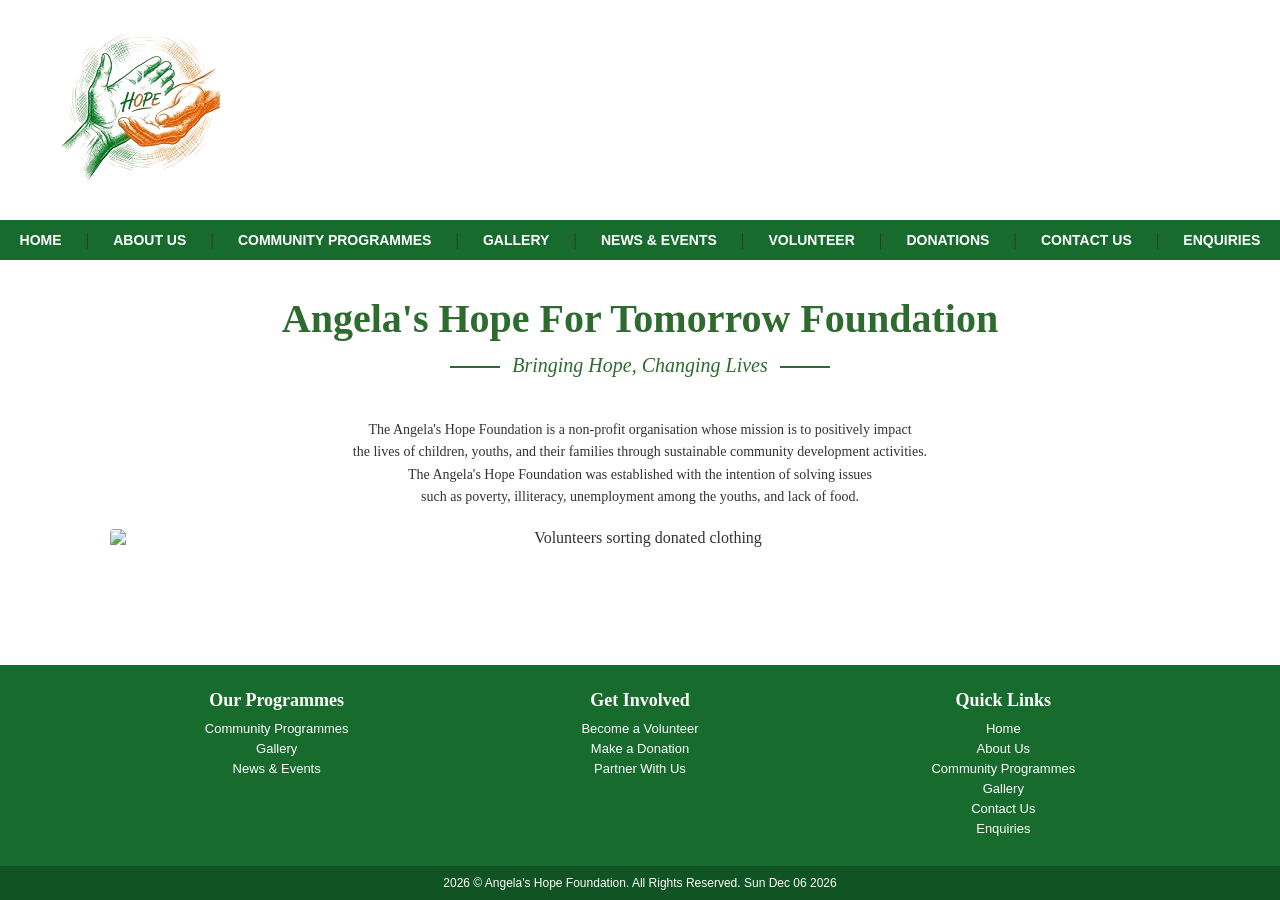
==== index.html @ de3baac7 "Add files via upload" ====
<!DOCTYPE html>
<html lang="en">
<head>
	<meta charset="UTF-8">
	<meta name="viewport" content="width=device-width, initial-scale=1.0">

    <meta name="description" content="Angela’s Hope for Tomorrow Foundation is a non-profit organisation dedicated to improving the quality of life of vulnerable children, young people, and families. The Foundation focuses on addressing challenges such as poverty, limited access to education, youth unemployment, and food insecurity through sustainable community development programmes.
    The organisation provides educational support, food assistance, youth mentorship, skills development, and community outreach initiatives. Through these programmes, the Foundation aims to provide individuals with the knowledge, resources, opportunities, and support needed to become more independent and build a better future.
    Angela’s Hope for Tomorrow Foundation works together with volunteers, donors, businesses, educational institutions, and community organisations to create meaningful and sustainable change within communities. Its mission is to empower vulnerable communities through education, support, and sustainable development, while its vision is to create communities where every individual has access to opportunities that inspire hope, dignity, and a better future.
    The Foundation also focuses on key areas such as education, skills development, youth empowerment, community health awareness, and poverty alleviation. Through these efforts, Angela’s Hope for Tomorrow Foundation seeks to create lasting social benefits and encourage stronger, more empowered communities.
    The Foundation’s website is intended to strengthen its online presence and make it easier for the public, volunteers, donors, sponsors, beneficiaries, and community partners to access information about its work. The website will also help promote programmes, encourage donations and sponsorships, support volunteer recruitment, and improve communication with stakeholders.">

    <meta name="keywords" content="Angela’s Hope for Tomorrow Foundation, Non-profit organisation, Community development, Vulnerable communities, Vulnerable children, Youth empowerment, Family support, Poverty alleviation, Education support, Skills development, Youth mentorship, Food assistance, Food security, Community outreach, Community support, Sustainable development, Community empowerment, Educational opportunities, Youth development, Community health awareness, Volunteer opportunities, Donations, Sponsorships, Fundraising, Social development, Self-reliance, Hope and dignity, Empowering communities, Better future, Sustainable community programmes.">
    
    <link rel="stylesheet" href="css_assets/style.css">
	<title> Angela's Hope For Tomorrow Foundation | Home </title>
</head>
<body>

    <!-- Foundation Logo -->
    <!--
        The <img> tag is used to show the foundation's logo.
        The class="logo" is used to style the logo with CSS.
        The src shows where the logo picture is stored.
        The alt gives a description of the logo if the picture
        cannot be displayed.
    -->

    <header> 
        <img  class="logo" src = "_images/logo/foundation_logo.png"
        alt="Angela's Hope Foundation Logo">
    </header>

    <!--
        Closes the <header> element and marks the end of
        the foundation logo section.
    -->

	<!-- Navigation Menu -->
    <!--
        Creates a menu toggle button. The button uses the
        "menu-toggle" class for CSS styling and calls the
        toggleMenu() JavaScript function when clicked.
    -->
    <button class="menu-toggle" onclick="toggleMenu()">
    &#9776;
    </button>
    <!--
        Closes the menu toggle button element.
    -->

<nav id="navbar">
    <!--
        Creates the main navigation area of the website.
        The navbar contains links to the different pages.
        The id allows CSS and JavaScript to identify and control
        the navigation menu.
    -->

    <ul>
        <li><a href="index.html">Home</a></li> |
        <li><a href="aboutus.html">About Us</a></li> |
        <li><a href="programmes.html">Community Programmes</a></li> |
        <li><a href="gallery.html">Gallery</a></li> |
        <li><a href="news.html">News & Events</a></li> |
        <li><a href="volunteer.html">Volunteer</a></li> |
        <li><a href="donations.html">Donations</a></li> |       
        <li><a href="contactus.html">Contact Us</a></li>|
        <li><a href="enquiries.html">Enquiries</a></li>    
    </ul>
</nav>

    <!--
        Closes the navigation section and marks the end of
        the website's main navigation menu.
    -->
 
    <!--
    Reference:
    Bro Code (2023) 'How to create a CSS navigation bar in 6 minutes!'.
    YouTube. Available at:
    https://youtu.be/f3uCSh6LIY0?si=nhJIZSOkBrt2BLhl
    (Accessed: 14 September 2026).
     -->

 
    <!-- Website title and slogan -->
	<!--
    The hero-heading section contains the main introductory
    information displayed at the top of the webpage.
    It groups the foundation's title and slogan together
    so that they can be styled and positioned as one section.
    The class="slogan" allows CSS to apply specific styling
    to the slogan, such as its font, size, spacing, and alignment.
    -->

    <section class="hero-heading">
        <h1>Angela's Hope For Tomorrow Foundation</h1>
        <p class="slogan">Bringing Hope, Changing Lives</p>
    </section>
    
    <!--
    This closing section tag marks the end of the hero-heading
    section and ensures that the heading and slogan remain
    grouped within the same section.
    -->

<!----Main page content--->
<main>
    
    <!-- Creates a container for the foundation's introductory information -->
    <div class="intro"> 

	<p>
        The Angela's Hope Foundation is a non-profit organisation whose mission is to positively impact 
        <span> the lives of children, youths, and their families through sustainable community development activities.</span>
        <span>The Angela's Hope Foundation was established with the intention of solving issues</span>
        <span>such as poverty, illiteracy, unemployment among the youths, and lack of food.</span>
    </p>

    </div>
    <!-- Closes the introduction container -->

    <!-- The main-img class is used to style the main image on the webpage, including its size, alignment, spacing, and overall appearance. -->
	<img  class="main-img" src="_images/volunteers/sorting_Donations.jpeg"
     alt="Volunteers sorting donated clothing">

</main>

<footer>

    <!-- The footer-content class groups the footer information and allows CSS to control its layout, spacing, and appearance. -->
    <div class="footer-content">

        <!-- Our Programmes -->
        <div class="footer-section">
            <h3>Our Programmes</h3>

            <a href="programmes.html">Community Programmes</a>
            <a href="gallery.html">Gallery</a>
            <a href="news.html">News &amp; Events</a>

        </div>

        <!-- Get Involved -->
    <div class="footer-section">
        <h3>Get Involved</h3>

        <a href="volunteer.html">Become a Volunteer</a>
        <a href="donations.html">Make a Donation</a>
        <a href="#">Partner With Us</a>

    </div>

    <!-- Quick Links -->
    <div class="footer-section">
        <h3>Quick Links</h3>

        <a href="index.html">Home</a>
        <a href="aboutus.html">About Us</a>
        <a href="programmes.html">Community Programmes</a>
        <a href="gallery.html">Gallery</a>
        <a href="contactus.html">Contact Us</a>
        <a href="enquiries.html">Enquiries</a>
        
    </div>
    <!--
    Reference:
    Mr Long Education - IT & CAT (2021) 'HTML Webpage Design Part 9:
    Hyperlinks'. YouTube. Available at:
    https://youtu.be/gbysvuaFda0
    (Accessed: 14 September 2026).
    -->

    </div>

    <!-- Copyright -->

    <!--
        The "copyright" class is used to identify the copyright section
        in the footer. It allows CSS to style and position the copyright
        notice separately from the other footer content.
    -->

    <div class="copyright">
       <script>
			var newDate = new Date();
			document.write(newDate.getFullYear());
			document.write(" &copy; Angela's Hope Foundation. All Rights Reserved. ");
            document.write( newDate.toDateString());
		</script>
    </div>

</footer>
<script src="js_assets/script.js"></script>
</body>
</html>
---- css_assets/style.css ----
/* ======================================================
    CSS RESET 
========================================================= */

* {
    margin: 0;
    padding: 0;
    box-sizing: border-box;
}

html,
body {
    width: 100%;
    min-height: 100%;
    overflow-x: hidden;
}

body {
    font-family: Georgia, "Times New Roman", serif;
    color: #333;
    background-color: #ffffff;
    min-height: 100vh;
    display: flex;
    flex-direction: column;
}


/* =======================================================
    HEADER
========================================================== */

header {
    width: 100%;
    height: 220px;
    background-color: white;

    display: flex;
    align-items: flex-start;

    padding: 10px 40px;
}

header img {
    width: 200px;
    height: 200px;
    object-fit: contain;
}


/* =========================================================
   NAVIGATION
   ========================================================= */

nav {
    width: 100%;
    background-color: #176b2c;

    margin: 0;
    padding: 0;

    display: flex;
    justify-content: center;
    align-items: center;
}

nav ul {
    width: 100%;

    list-style: none;

    margin: 0;
    padding: 0;

    display: flex;
    justify-content: space-around;
    align-items: center;
}

nav ul li {
    text-align: center;
}

nav ul li a {
    display: block;

    padding: 12px 15px;

    color: white;
    text-decoration: none;

    font-family: Arial, sans-serif;
    font-size: 14px;
    font-weight: bold;

    text-transform: uppercase;

    white-space: nowrap;
}

nav ul li a:hover {
    background-color: #e87520;
    color: white;
    border-radius: 15px;
}

nav .active {
    background-color: #e87520;
}

/* =========================================================
   HAMBURGER MENU
   ========================================================= */

.menu-toggle {
    display: none;

    width: 100%;

    background-color: #176b2c;
    color: white;

    border: none;

    font-size: 30px;

    padding: 10px 20px;

    cursor: pointer;

    text-align: left;
}


/* =========================================================
   HERO / HOME PAGE TITLE
   ========================================================= */

.hero-heading {
    width: 100%;

    text-align: center;

    margin: 0;

    padding: 35px 15px 10px;
}

.hero-heading h1 {
    font-family: Georgia, "Times New Roman", serif;

    font-weight: bold;

    font-size: 40px;

    line-height: 1.2;

    color: #2e6b2e;

    margin: 0 0 8px;

    white-space: nowrap;
}

/* =========================================================
   SLOGAN
   ========================================================= */

.hero-heading .slogan {
    font-family: Georgia, "Times New Roman", serif;

    font-style: italic;

    font-size: 20px;

    line-height: 1.4;

    color: #2e6b2e;

    text-align: center;

    margin: 0;

    white-space: nowrap;
}


/* =================================================
LINES BEFORE SLOGAN
================================================== */

.hero-heading .slogan::before,
.hero-heading .slogan::after {
    content: "";

    display: inline-block;

    width: 50px;
    height: 2px;

    background-color: #2e6b2e;

    vertical-align: middle;

    margin: 0 12px;
}


/* =========================================================
   MAIN CONTENT
   ========================================================= */

main {
    width: 100%;
    max-width: 1100px;

    margin: 0 auto;

    padding: 25px 20px;

    text-align: center;

    flex: 1;
}

/* =========================================================
   INTRODUCTION
   ========================================================= */

.intro {
    width: 100%;
    max-width: 720px;

    margin: 5px auto 15px;

    padding: 0;
}

main .intro {
    font-size: 14px;

    line-height: 1.6;

    text-align: center;
}

main p {
    width: 100%;
    max-width: 720px;

    margin: 0 auto 15px;

    font-size: 14px;

    line-height: 1.6;

    text-align: center;

    overflow-wrap: break-word;
}

/* ==============================================
Makes selected spans appear on separate lines 
================================================= */

p span {
    display: block;
}

h2 span {
    display: block;
}


/* =========================================================
   GENERAL HEADINGS
   ========================================================= */

main h1,
main h2,
main h3,
main h4 {
    font-family: "Cormorant Garamond",
        Georgia,
        "Times New Roman",
        serif;

    color: #176b2c;

    text-align: center;

    margin-bottom: 15px;
}


/* =========================================================
   TAGLINE
   ========================================================= */

main .tagline {
    display: block;

    color: #0f5422;

    font-size: 14px;

    font-weight: bold;

    margin: 5px 0 20px;

    text-align: center;
}


/* =========================================================
   MAIN IMAGES
   ========================================================= */

main img {
    display: block;

    width: 100%;
    max-width: 1366px;

    height: auto;

    max-height: 450px;

    object-fit: cover;

    object-position: center;

    margin: 20px auto 0;

    border-radius: 4px;
}


/* =========================================================
   RESPONSIVE IMAGE
   ========================================================= */

.responsive-image {
    display: block;

    width: 100%;
    max-width: 100%;

    height: auto;
}

/* =========================================================
   GALLERY
   ========================================================= */

.gallery img {
    display: block;

    width: 100%;
    max-width: 650px;

    height: auto;
    max-height: 400px;

    object-fit: cover;

    margin: 15px auto;

    border-radius: 5px;
}

/* =========================================================
   ABOUT US
   ========================================================= */

.about {
    width: 100%;

    text-align: center;

    padding: 30px 20px;
}

.about h1 {
    font-family: Georgia, "Times New Roman", serif;

    font-size: 50px;

    color: #2e6b2e;

    margin-bottom: 30px;
}

.about-card {
    width: 80%;
    max-width: 800px;

    margin: 0 auto 15px;

    padding: 20px 25px;

    background-color: #2e6b2e;

    color: white;

    text-align: center;

    border-radius: 10px;
}

.about-card h2 {
    color: white;

    margin: 0 0 8px;
}

.about-card p {
    color: white;

    margin: 0;

    line-height: 1.5;
}

/* =========================================================
   COMMUNITY PROGRAMMES
   ========================================================= */

.programmes {
    width: 100%;

    text-align: center;

    padding: 30px 20px;
}

.programmes h1 {
    font-family: Georgia, "Times New Roman", serif;

    font-size: 50px;

    color: #2e6b2e;

    margin-bottom: 25px;
}

.programme-card {
    width: 80%;
    max-width: 800px;

    margin: 0 auto 15px;

    padding: 20px 25px;

    background-color: #2e6b2e;

    color: white;

    text-align: center;

    border-radius: 10px;
}

.programme-card h2 {
    color: white;

    margin: 0 0 8px;
}

.programme-card p {
    color: white;

    margin: 0;

    line-height: 1.5;
}

/* =========================================================
   DONATION PAGE HEADINGS
   ========================================================= */

.donation-heading,
.contact-heading,
.enquiry-heading,
.volunteer-heading,
.gallery-heading {
    width: 100%;

    text-align: center;

    padding: 10px 20px 0;

    margin: 0 auto;
}

.donation-heading h1,
.contact-heading h1,
.enquiry-heading h1,
.volunteer-heading h1,
.gallery-heading h1 {
    font-family: Georgia, "Times New Roman", serif;

    font-weight: bold;

    font-size: 50px;

    color: #2e6b2e;

    margin: 0 0 15px;
}

/* =========================================================
   PAYMENT METHODS
   ========================================================= */

.payment-methods {
    width: 100%;
    max-width: 900px;

    background-color: #E8F5E9;

    padding: 25px;

    margin: 25px auto;

    border-radius: 15px;

    text-align: center;
}

.payment-methods h2 {
    margin-top: 0;
}


/* =========================================================
Payment logos 
============================================================ */

.payment-logos {
    width: 100%;
    max-width: 800px;

    margin: 20px auto;

    display: grid;

    grid-template-columns: repeat(6, minmax(0, 1fr));

    gap: 12px;

    align-items: center;
}

.payment-method {
    width: 100%;

    height: 80px;

    object-fit: contain;

    background-color: white;

    padding: 10px;

    border: 2px solid transparent;

    border-radius: 10px;

    cursor: pointer;

    transition: 0.2s;
}

.payment-method:hover {
    transform: translateY(-3px);

    border-color: #176b2c;
}

.payment-method.selected-payment {
    border: 2px solid #176b2c;

    transform: scale(1.03);
}

/* =========================================================
   PAYMENT LIST
   ========================================================= */

.payment-methods ul {
    list-style-type: none;

    padding: 0;
}

.payment-methods li {
    list-style-type: none;

    margin: 3px;
}

/* =========================================================
   REGULAR DONATION
   ========================================================= */

.regular-donation {
    width: 100%;
    max-width: 1000px;

    margin: 0 auto;

    text-align: center;
}

.regular-donation h2 {
    color: #17351f;

    margin-bottom: 12px;
}

/* =========================================================
   INTERVAL OPTIONS
   ========================================================= */

.interval-options {
    width: 100%;

    display: flex;

    justify-content: center;

    align-items: center;

    flex-wrap: wrap;

    gap: 12px;

    margin-bottom: 10px;
}

.interval-options button {
    min-width: 100px;

    padding: 10px 25px;

    background-color: white;

    border: 2px solid #E8F5E9;

    border-radius: 8px;

    font-weight: bold;

    cursor: pointer;
}

.interval-options button:hover {
    background-color: #E8F5E9;
}

.interval-options button.selected-option {
    background-color: #176b2c;

    color: white;

    border-color: #176b2c;
}

/* =========================================================
   AMOUNT SECTION
   ========================================================= */

.amount-section {
    text-align: center;

    margin: 25px auto;
}

.amount-section h2 {
    margin-bottom: 10px;
}

.amount-options {
    width: 100%;

    display: flex;

    justify-content: center;

    align-items: center;

    flex-wrap: wrap;

    gap: 12px;

    margin-bottom: 15px;
}

.amount-options button {
    width: 100px;

    padding: 10px;

    background-color: #E8F5E9;

    border: none;

    border-radius: 8px;

    font-weight: bold;

    cursor: pointer;
}

.amount-options button:hover {
    background-color: #d5ecd8;
}

/* =========================================================
   CUSTOM AMOUNT
   ========================================================= */

.amount-input,
.custom-amount {
    width: 100%;

    display: flex;

    justify-content: center;

    align-items: center;

    flex-wrap: wrap;

    gap: 8px;

    margin-bottom: 15px;
}

.amount-input input,
.custom-amount input {
    width: 100%;

    max-width: 260px;

    padding: 10px;

    font-size: 16px;

    border: 1px solid #bbb;

    border-radius: 6px;
}

.custom-amount label {
    font-size: 18px;
}

/* =========================================================
   DONATION MESSAGE
   ========================================================= */

#donationMessage {
    text-align: center;

    margin: 15px auto;

    font-size: 16px;

    font-weight: bold;
}

.donation-message p {
    margin-bottom: 25px;
}

/* =========================================================
   BANK DETAILS FORM
   ========================================================= */

.bank-details-form {
    width: 100%;
    max-width: 850px;

    margin: 25px auto;

    padding: 25px;

    background-color: #f3faef;

    border: 2px solid #b7d9b9;

    border-radius: 12px;

    display: none;

    grid-template-columns: repeat(2, minmax(0, 1fr));

    gap: 20px;
}

.bank-details-form.show-details {
    display: grid;
}

.bank-details-form h3 {
    grid-column: 1 / -1;

    color: #176b2c;

    font-size: 24px;

    margin: 0 0 10px;
}

.bank-field {
    width: 100%;

    text-align: left;
}

.bank-field label {
    display: block;

    margin-bottom: 7px;

    font-weight: bold;
}

.bank-field input {
    width: 100%;

    padding: 11px;

    border: 1px solid #aaa;

    border-radius: 6px;

    background-color: white;
}

.bank-field input:focus {
    outline: none;

    border: 2px solid #176b2c;
}

/* =========================================================
   EFT DONATION
   ========================================================= */

.eft-donation {
    width: 100%;
    max-width: 900px;

    margin: 35px auto;

    padding: 25px;

    background-color: #E8F5E9;

    border-radius: 15px;

    text-align: center;
}

.eft-donation h2 {
    color: #17351f;
}

.bank-details {
    width: 100%;
    max-width: 600px;

    margin: 20px auto;

    padding: 20px;

    background-color: white;

    border-radius: 10px;

    box-shadow: 0 2px 8px rgba(0, 0, 0, 0.08);
}


/* =========================================================
   DONATE BUTTON
   ========================================================= */

.donate-button,
#submitVolunteer {
    display: block;

    max-width: 100%;

    margin: 25px auto;

    padding: 12px 35px;

    background-color: #176b2c;

    color: white;

    border: none;

    border-radius: 6px;

    font-size: 16px;

    font-weight: bold;

    cursor: pointer;

    transition: 0.3s;
}

.donate-button:hover,
#submitVolunteer:hover {
    background-color: #0f4d20;

    transform: translateY(-2px);
}


/* =========================================================
   VOLUNTEER SECTION
   ========================================================= */

.volunteer-section {
    width: 100%;
    max-width: 900px;

    margin: 20px auto;

    padding: 0 15px;

    text-align: center;
}

.volunteer-section h2 {
    text-align: center;

    margin: 10px auto 15px;
}

.volunteer-section form {
    width: 100%;
    max-width: 600px;

    margin: 0 auto;
}

.volunteer-section input,
.volunteer-section select {
    display: block;

    width: 100%;

    margin: 15px auto;

    padding: 12px;
}

#volunteerMessage {
    text-align: center;

    margin-top: 20px;

    font-size: 17px;

    font-weight: bold;
}


/* =========================================================
   FORMS
   ========================================================= */

form {
    width: 100%;
    max-width: 500px;

    margin: 0 auto;
}

.form-group {
    width: 100%;

    display: flex;

    flex-direction: column;

    margin-bottom: 20px;
}

.form-group label {
    font-size: 18px;

    margin-bottom: 8px;

    text-align: left;
}

.form-group input,
.form-group textarea,
.form-group select {
    width: 100%;
    max-width: 100%;

    padding: 12px;

    font-size: 16px;

    box-sizing: border-box;
}

.form-group textarea {
    min-height: 120px;

    resize: vertical;
}


/* =========================================================
   FAQ
   ========================================================= */

.faq {
    width: 100%;
    max-width: 600px;

    margin: 30px auto 60px;

    text-align: left;
}

.faq h2 {
    font-size: 30px;

    text-align: center;

    margin-bottom: 15px;
}

.faq summary {
    font-size: 18px;

    cursor: pointer;
}


/* =========================================================
   NEWS & EVENTS
   ========================================================= */

.news-section {
    width: 100%;

    padding: 30px 5% 60px;

    text-align: center;
}

.section-title {
    font-family: Georgia, "Times New Roman", serif;

    font-size: 40px;

    color: #2e6b2e;

    margin: 20px 0 25px;

    text-align: center;
}

.news .section-title {
    font-family: Georgia, "Times New Roman", serif;

    font-size: 50px;

    font-weight: bold;

    color: #2e6b2e;

    margin: 0 0 30px;

    text-align: center;
}

.upcoming-title {
    margin-top: 60px;
}


/* =========================================
    News cards
=========================================== */

.news-container {
    width: 100%;
    max-width: 1100px;

    margin: 0 auto;

    display: grid;

    grid-template-columns: repeat(2, minmax(0, 1fr));

    gap: 20px;
}

.news-card {
    width: 100%;

    min-height: 250px;

    padding: 25px;

    background-color: #2e6b2e;

    color: white;

    border-radius: 10px;

    display: flex;

    flex-direction: column;

    justify-content: center;

    overflow-wrap: break-word;
}

.news-card h2 {
    color: white;

    font-family: Georgia, "Times New Roman", serif;

    font-size: 27px;

    margin: 0 0 8px;
}

.news-card h3 {
    color: white;

    font-size: 20px;

    margin: 0 0 15px;
}

.news-card p {
    width: 100%;

    color: white;

    font-size: 17px;

    line-height: 1.5;

    margin: 0;
}

.news-card.selected {
    transform: scale(1.03);

    transition: 0.3s;
}


/* =========================================================
   CONTACT PAGE
   ========================================================= */

.address,
.contact-info,
.email,
.office-hours {
    width: 100%;
    max-width: 700px;

    background-color: #E8F5E9;

    border: 2px solid #E8F5E9;

    border-radius: 15px;

    padding: 25px;

    margin: 20px auto;

    box-sizing: border-box;

    font-size: 16px;
    line-height: 1.6;
}

.address strong,
.contact-info strong,
.email strong,
.office-hours strong {
    color: #176b2c;

    font-size: 16px;
}

.address span,
.contact-info span,
.email span,
.office-hours span {
    display: block;

    margin-top: 7px;

    font-size: 16px;

    line-height: 1.5;

    overflow-wrap: break-word;
}

.contact-info,
.email,
.office-hours {
    border-left: 6px solid #E8F5E9;
}


/* Community centre */

.address:last-of-type {
    background-color: #E8F5E9;

    border: 2px solid #E8F5E9;

    max-width: 600px;

    margin-top: 30px;

    font-size: 16px;
}

.address:last-of-type strong {
    color: #176b2c;

    font-size: 16px;
}

.address:last-of-type span {
    font-size: 16px;
}

/* =========================================================
   GOOGLE MAP
   ========================================================= */

main iframe {
    display: block;

    width: 100%;
    max-width: 850px;

    height: 450px;

    margin: 25px auto;

    border: 4px solid #E8F5E9 !important;

    border-radius: 15px;

    box-shadow: 0 4px 12px rgba(0, 0, 0, 0.15);
}

/* =========================================================
   FOOTER
   ========================================================= */

footer {
    width: 100%;

    background-color: #176b2c;

    color: white;

    margin-top: 40px;

    padding: 0;

    font-family: Arial, sans-serif;
}

.footer-content {
    width: 100%;
    max-width: 1100px;

    margin: 0 auto;

    padding: 25px 20px;

    display: flex;

    justify-content: space-around;

    align-items: flex-start;

    gap: 30px;

    flex-wrap: wrap;
}

.footer-section {
    flex: 1 1 180px;

    min-width: 150px;

    text-align: center;
}

.footer-section h3 {
    color: white;

    font-family: Georgia, "Times New Roman", serif;

    font-size: 18px;

    margin: 0 0 10px;
}

.footer-section a {
    display: block;

    color: white;

    text-decoration: none;

    font-size: 13px;

    margin: 5px 0;
}

.footer-section a:hover {
    color: #e87520;
}


/* Copyright */

.copyright {
    width: 100%;

    background-color: #0f5422;

    text-align: center;

    padding: 10px;

    font-size: 12px;
}

.copyright p {
    margin: 0;
}
.gallery-container {
    display: grid;
    grid-template-columns: repeat(4, 1fr);
    gap: 20px;
    margin: 30px auto;
    max-width: 1200px;
}

.gallery-image {
    width: 100%;
    height: 230px;
    object-fit: cover;
    border-radius: 10px;
    cursor: pointer;
    transition: transform 0.3s ease, opacity 0.3s ease;
}

/* ========================================
IMAGE HOVER EFFECT
========================================== */

.gallery-image:hover {
    transform: scale(1.03);
    opacity: 0.85;
}

.gallery-image{
    width: 200px;
    height: 150px;
    object-fit: cover;
    margin: 10px;
    border-radius: 5px;
}
/* =========================================================
   TABLET
   769px - 1024px
   ========================================================= */
@media screen and (max-width: 1024px) {
    header {
        height: 160px;
        padding: 10px 20px;
    }
    header img {
        width: 150px;
        height: 150px;
    }
    nav ul {
        flex-wrap: wrap;
    }
    nav ul li a {
        font-size: 13px;
        padding: 12px 14px;
    }
    main {
        max-width: 95%;
        padding: 25px 20px;
    }
    .payment-logos {
        grid-template-columns: repeat(3, minmax(0, 1fr));
    }
    .news-container {
        grid-template-columns: repeat(2, minmax(0, 1fr));
    }
    main iframe {
        height: 400px;
    }
    .hero-heading h1 {
        font-size: 35px;
    }
    .hero-heading .slogan {
        font-size: 18px;
    }
}
/* =========================================================
   TABLET / MOBILE
   768px AND BELOW
   ========================================================= */
@media screen and (max-width: 768px) {
    /* =====================================================
       HEADER
       ===================================================== */
    header {
        height: 140px;
        padding: 10px 15px;
        justify-content: center;
        align-items: center;
    }
    header img {
        width: 130px;
        height: 130px;
    }
    /* =====================================================
       NAVIGATION
       ===================================================== */
    .menu-toggle {
        display: block;
    }
    nav {
        display: none;
    }
    nav.active {
        display: block;
    }
    nav ul {
        width: 100%;
        display: flex;
        flex-direction: column;
    }
    nav ul li {
        width: 100%;
        text-align: center;
        border-bottom: 1px solid rgba(255, 255, 255, 0.2);
    }
    nav ul li a {
        width: 100%;
        padding: 10px;
        font-size: 12px;
        white-space: normal;
        text-align: center;
    }
    /* =====================================================
       MAIN
       ===================================================== */
    main {
        width: 100%;
        max-width: 100%;
        margin: 0;
        padding: 25px 15px;
        border-radius: 0;
    }
    /* =====================================================
       HERO
       ===================================================== */
    .hero-heading {
        padding: 25px 5px 10px;
    }
    .hero-heading h1 {
        font-size: 25px;
        line-height: 1.2;
        white-space: nowrap;
    }
    .hero-heading .slogan {
        font-size: 16px;
        line-height: 1.3;
        white-space: nowrap;
    }
    .hero-heading .slogan::before,
    .hero-heading .slogan::after {
        width: 30px;
        margin: 0 8px;
    }
    /* =====================================================
       GENERAL PAGE HEADINGS
       ===================================================== */
    .donation-heading h1,
    .contact-heading h1,
    .enquiry-heading h1,
    .volunteer-heading h1,
    .gallery-heading h1,
    .about h1,
    .programmes h1,
    .news-section > h1 {
        font-size: 28px !important;
        line-height: 1.2;
        overflow-wrap: break-word;
    }
    /* =====================================================
       CONTACT PAGE HEADINGS
       ===================================================== */
    main h2.contact-heading,
    main h3.visit-info,
    main h2.address,
    .contact-section-title {
        font-size: 28px !important;
        font-family: Georgia, "Times New Roman", serif !important;
        font-weight: bold !important;
        color: #2e6b2e !important;
        text-align: center !important;
        line-height: 1.2 !important;
    }
    main h2.address {
        background-color: transparent !important;
        border: none !important;
    }
    /* =====================================================
       CONTACT INFORMATION
       ===================================================== */
    main p.address,
    main p.contact-info,
    main p.email,
    main p.office-hours,
    main p.visit-info,
    main p.address strong,
    main p.contact-info strong,
    main p.email strong,
    main p.office-hours strong,
    main p.address span,
    main p.contact-info span,
    main p.email span,
    main p.office-hours span,
    main p.visit-info span {
        font-size: 16px !important;
        line-height: 1.6;
    }
    /* =====================================================
       PARAGRAPHS
       ===================================================== */
    main p,
    main .intro {
        width: 100%;
        max-width: 100%;
        font-size: 14px;
        line-height: 1.6;
        text-align: center;
    }
    /* =====================================================
       IMAGES
       ===================================================== */
    main img {
        width: 100%;
        max-width: 650px;
        height: auto;
        max-height: 300px;
    }
    .gallery img {
        width: 100%;
        height: auto;
        max-height: 300px;
    }
    /* =====================================================
       GALLERY
       ===================================================== */
    .gallery-container {
        grid-template-columns: repeat(2, minmax(0, 1fr));
        gap: 15px;
    }
    .gallery-image {
        width: 100%;
        height: 180px;
        margin: 0;
    }
    /* =====================================================
       ABOUT / PROGRAMMES
       ===================================================== */
    .about,
    .programmes {
        padding: 20px 10px;
    }
    .about-card,
    .programme-card {
        width: 100%;
        padding: 20px;
    }
    .about-card h2,
    .programme-card h2 {
        font-size: 21px;
    }
    .about-card p,
    .programme-card p {
        font-size: 14px;
    }
    /* =====================================================
       NEWS
       ===================================================== */
    .news-container {
        grid-template-columns: 1fr;
    }
    .news-card {
        min-height: auto;
        padding: 25px 20px;
    }
    /* =====================================================
       PAYMENT
       ===================================================== */
    .payment-methods,
    .regular-donation,
    .amount-section {
        font-size: 16px;
    }
    .payment-logos {
        grid-template-columns: repeat(3, minmax(0, 1fr));
        gap: 10px;
    }
    /* =====================================================
       BANK DETAILS FORM
       ===================================================== */
    .bank-details-form {
        grid-template-columns: 1fr;
    }
    .bank-details-form h3 {
        grid-column: 1;
    }
    /* =====================================================
       FORMS
       ===================================================== */
    form {
        width: 100%;
        max-width: 100%;
    }
    /* =====================================================
       FAQ
       ===================================================== */
    .faq {
        width: 100%;
        max-width: 100%;
    }
    /* =====================================================
       VOLUNTEER
       ===================================================== */
    .volunteer-heading h1,
    .volunteer-content h2,
    .volunteer-content h2 span,
    .volunteer-container h2,
    .volunteer-container h2 span {
        font-size: 28px !important;
        line-height: 1.2;
        text-align: center;
    }
    /* =====================================================
       MAP
       ===================================================== */
    main iframe {
        height: 350px;
    }
    /* =====================================================
       FOOTER
       ===================================================== */
    .footer-content {
        flex-direction: column;
        align-items: center;
        text-align: center;
    }
    .footer-section {
        width: 100%;
        flex: none;
    }
}
/* =========================================================
   MOBILE
   600px AND BELOW
   ========================================================= */
@media screen and (max-width: 600px) {
    /* =====================================================
       HEADER
       ===================================================== */
    header {
        height: 110px;
        min-height: 110px;
        padding: 10px;
    }
    header img {
        width: 100px;
        height: 100px;
    }
    /* =====================================================
       MAIN
       ===================================================== */
    main {
        width: 100%;
        max-width: 100%;
        padding: 20px 10px;
        margin: 0;
    }
    /* =====================================================
       HOME TITLE
       ===================================================== */
    .hero-heading {
        width: 100%;
        padding: 20px 2px 5px;
        text-align: center;
        overflow: hidden;
    }
    .hero-heading h1 {
        font-size: 15px;
        line-height: 1.2;
        white-space: nowrap;
        margin: 0 0 6px;
    }
    .hero-heading .slogan {
        font-size: 12px;
        line-height: 1.3;
        white-space: nowrap;
        margin: 0;
    }
    .hero-heading .slogan::before,
    .hero-heading .slogan::after {
        display: none;
    }
    /* =====================================================
       GENERAL HEADINGS
       ===================================================== */
    .donation-heading h1,
    .contact-heading h1,
    .enquiry-heading h1,
    .volunteer-heading h1,
    .volunteer-content h2,
    .gallery-heading h1,
    .about h1,
    .programmes h1,
    .news-section > h1 {
        font-size: 28px;
        line-height: 1.2;
        overflow-wrap: break-word;
    }
    /* =====================================================
       NEWS
       ===================================================== */
    .news-section {
        padding: 20px 10px 40px;
    }
    .news-container {
        grid-template-columns: 1fr;
        gap: 15px;
    }
    .news-card {
        padding: 20px 15px;
        min-height: auto;
    }
    .news-card h2 {
        font-size: 20px;
    }
    .news-card h3 {
        font-size: 16px;
    }
    .news-card p {
        font-size: 14px;
    }
    /* =====================================================
       ABOUT / PROGRAMMES
       ===================================================== */
    .about-card,
    .programme-card {
        width: 100%;
        padding: 18px 15px;
        border-radius: 8px;
    }
    .about-card h2,
    .programme-card h2 {
        font-size: 21px;
    }
    .about-card p,
    .programme-card p {
        font-size: 14px;
    }
    /* =====================================================
       PAYMENT
       ===================================================== */
    .payment-methods {
        padding: 15px;
    }
    .payment-logos {
        grid-template-columns: repeat(2, minmax(0, 1fr));
        gap: 10px;
    }
    .payment-method {
        height: 70px;
        padding: 5px;
    }
    /* =====================================================
       DONATION BUTTONS
       ===================================================== */
    .interval-options {
        flex-direction: column;
        width: 100%;
    }
    .interval-options button {
        width: 100%;
        max-width: 250px;
    }
    .amount-options {
        flex-wrap: wrap;
    }
    .amount-options button {
        min-width: 80px;
    }
    /* =====================================================
       BANK FORM
       ===================================================== */
    .bank-details-form {
        padding: 18px;
        display: none;
    }
    .bank-details-form.show-details {
        display: block;
    }
    .bank-field {
        margin-bottom: 15px;
    }
    /* =====================================================
       CONTACT
       ===================================================== */
    .address,
    .contact-info,
    .email,
    .office-hours {
        padding: 18px;
        margin: 15px auto;
    }
    /* =====================================================
       MAP
       ===================================================== */
    main iframe {
        height: 300px;
        border-width: 3px !important;
    }
    /* =====================================================
       BUTTONS
       ===================================================== */
    .donate-button,
    #submitVolunteer {
        width: 100%;
        max-width: 280px;
        padding: 12px 20px;
    }
    /* =====================================================
       FOOTER
       ===================================================== */
    footer {
        margin-top: 30px;
    }
    .footer-content {
        padding: 20px 15px;
        gap: 20px;
    }
}
/* =========================================================
   SMALL PHONES
   480px AND BELOW
   ========================================================= */
@media screen and (max-width: 480px) {
    /* =====================================================
       HEADER
       ===================================================== */
    header img {
        width: 90px;
        height: 90px;
    }
    /* =====================================================
       NAVIGATION
       ===================================================== */
    nav ul li a {
        font-size: 10px;
        padding: 8px 4px;
    }
    /* =====================================================
       HOME TITLE
       ===================================================== */
    .hero-heading h1 {
        font-size: 15px;
        white-space: nowrap;
    }
    .hero-heading .slogan {
        font-size: 12px;
        white-space: nowrap;
    }
    /* =====================================================
       PAGE HEADINGS
       ===================================================== */
    .donation-heading h1,
    .contact-section-title h1,
    .contact-heading h1,
    .enquiry-heading h1,
    .volunteer-heading h1,
    .gallery-heading h1,
    .about h1,
    .programmes h1,
    .news-section > h1 {
        font-size: 24px;
    }
    /* =====================================================
       CONTACT PAGE HEADINGS
       ===================================================== */
    main h2.contact-heading,
    main h3.visit-info,
    main h2.address,
    .contact-section-title {
        font-size: 24px !important;
    }
    /* =====================================================
       CONTACT INFORMATION
       ===================================================== */
    main p.address,
    main p.contact-info,
    main p.email,
    main p.office-hours,
    main p.visit-info,
    main p.address strong,
    main p.contact-info strong,
    main p.email strong,
    main p.office-hours strong,
    main p.address span,
    main p.contact-info span,
    main p.email span,
    main p.office-hours span,
    main p.visit-info span {
        font-size: 16px !important;
        line-height: 1.6;
    }
    /* =====================================================
       MAIN
       ===================================================== */
    main {
        padding: 20px 10px;
    }
    /* =====================================================
       PARAGRAPHS
       ===================================================== */
    main p,
    main .intro {
        font-size: 13px;
    }
    /* =====================================================
       GALLERY
       ===================================================== */
    .gallery-container {
        grid-template-columns: 1fr 1fr;
        gap: 10px;
    }
    .gallery-image {
        width: 100%;
        height: 150px;
        margin: 0;
    }
    /* =====================================================
       PAYMENT
       ===================================================== */
    .payment-logos {
        grid-template-columns: 1fr 1fr;
    }
    .payment-method {
        height: 65px;
    }
    /* =====================================================
       NEWS
       ===================================================== */
    .news .section-title {
        font-size: 28px;
    }
    .news-card h2 {
        font-size: 20px;
    }
    .news-card h3 {
        font-size: 16px;
    }
    .news-card p {
        font-size: 14px;
    }
    /* =====================================================
       VOLUNTEER
       ===================================================== */
    .volunteer-heading h1,
    .volunteer-content h2,
    .volunteer-content h2 span,
    .volunteer-section h2,
    .volunteer-container h2,
    .volunteer-container h2 span {
        font-size: 24px !important;
        line-height: 1.2;
        text-align: center;
    }
    /* =====================================================
       FAQ
       ===================================================== */
    .faq summary {
        font-size: 15px;
    }
    /* =====================================================
       MAP
       ===================================================== */
    main iframe {
        height: 250px;
    }
    /* =====================================================
       FOOTER
       ===================================================== */
    .footer-section h3 {
        font-size: 16px;
    }
    .footer-section a {
        font-size: 12px;
    }
}
/* =========================================================
   RESPONSIVE HEADING SIZES
   ========================================================= */
/* =========================================================
   TABLET / MOBILE - 768px AND BELOW
   ========================================================= */
@media screen and (max-width: 768px) {
    main h1,
    main h1 span,
    .donation-heading h1,
    .contact-heading h1,
    .enquiry-heading h1,
    .volunteer-heading h1,
    .gallery-heading h1,
    .about h1,
    .programmes h1,
    .news-section h1 {
        font-size: 20px !important;
    }
    main h2,
    main h2 span,
    .about-card h2,
    .programme-card h2,
    .news-card h2,
    .volunteer-content h2,
    .volunteer-container h2,
    .volunteer-section h2 {
        font-size: 10px !important;
    }
    main h3,
    main h3 span,
    .news-card h3,
    .visit-info {
        font-size: 5px !important;
    }
    main h4,
    main h4 span {
        font-size: 3px !important;
    }
}
/* =========================================================
   MOBILE - 600px AND BELOW
   ========================================================= */
@media screen and (max-width: 600px) {
    main h1,
    main h1 span,
    .donation-heading h1,
    .contact-heading h1,
    .enquiry-heading h1,
    .volunteer-heading h1,
    .gallery-heading h1,
    .about h1,
    .programmes h1,
    .news-section h1 {
        font-size: 20px !important;
    }

    main h2,
    main h2 span,
    .about-card h2,
    .programme-card h2,
    .news-card h2,
    .volunteer-content h2,
    .volunteer-container h2,
    .volunteer-section h2 {
        font-size: 10px !important;
    }
    main h3,
    main h3 span,
    .news-card h3,
    .visit-info {
        font-size: 5px !important;
    }
    main h4,
    main h4 span {
        font-size: 3px !important;
    }
}
/* =========================================================
   SMALL PHONES - 480px AND BELOW
   ========================================================= */
@media screen and (max-width: 480px) {
    main h1,
    main h1 span,
    .donation-heading h1,
    .contact-heading h1,
    .enquiry-heading h1,
    .volunteer-heading h1,
    .gallery-heading h1,
    .about h1, 
    .programmes h1,
    .contact-section-title h1,
    .news-section h1 {
        font-size: 20px !important;
    }
    main h2,
    main h2 span,
    .about-card h2,
    .programme-card h2,
    .news-card h2,
    .volunteer-content h2,
    .contact-section-title h2,
    .volunteer-content h2 span,
    .volunteer-container h2,
    .volunteer-section h2 {
        font-size: 15px !important;
    }
    
    main h3,
    main h3 span,
    .news-card h3,
    .visit-info {
        font-size: 10px !important;
    }
    main h4,
    main h4 span {
        font-size: 3px !important;
    }
}
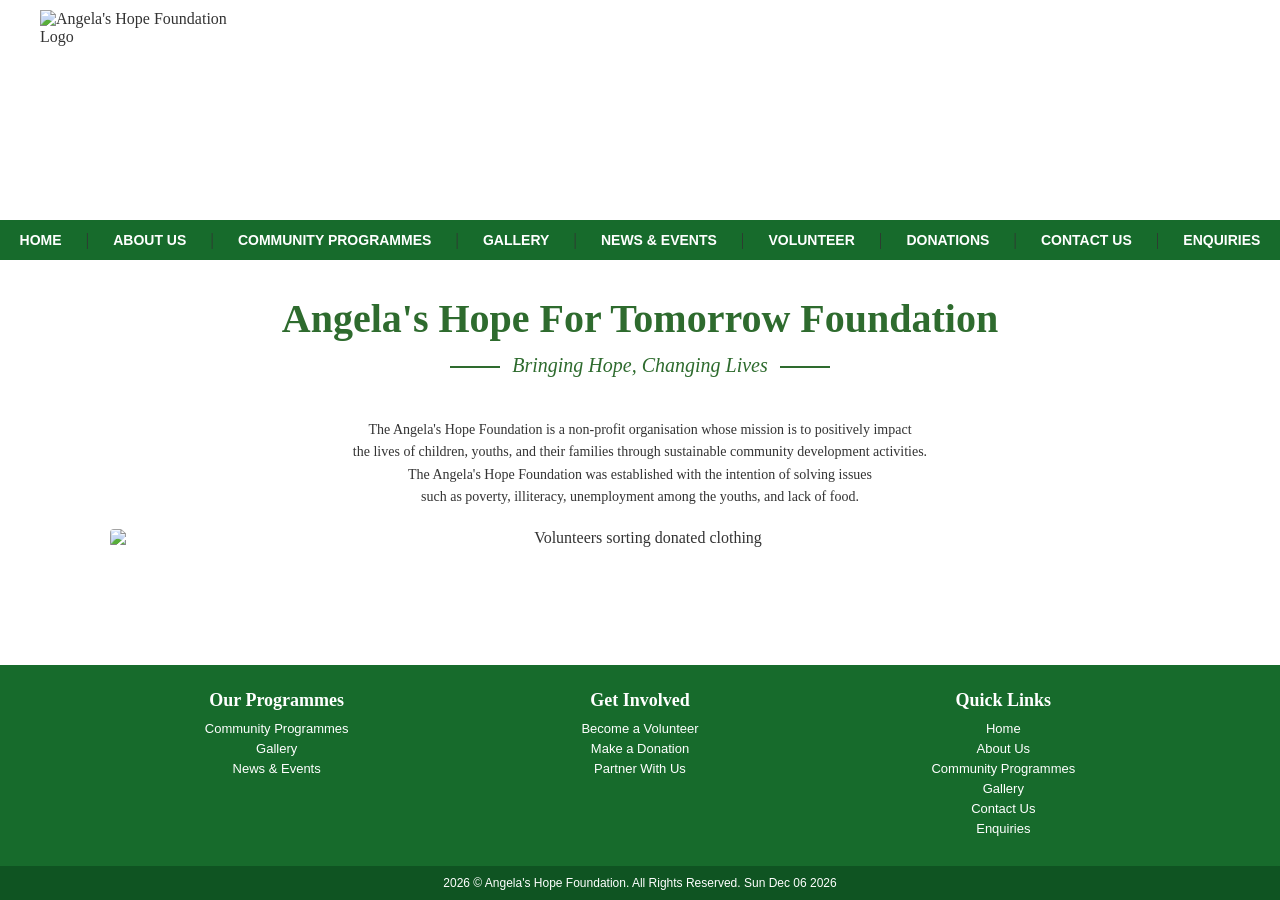
==== commit 442709bd: "Update index.html" ====
--- a/index.html
+++ b/index.html
@@ -27,7 +27,7 @@
     -->
 
     <header> 
-        <img  class="logo" src = "_images/logo/foundation_logo.png"
+        <img  class="logo" src = "_images/../logo/foundation_logo.png"
         alt="Angela's Hope Foundation Logo">
     </header>
 
@@ -194,4 +194,4 @@
 </footer>
 <script src="js_assets/script.js"></script>
 </body>
-</html>+</html>
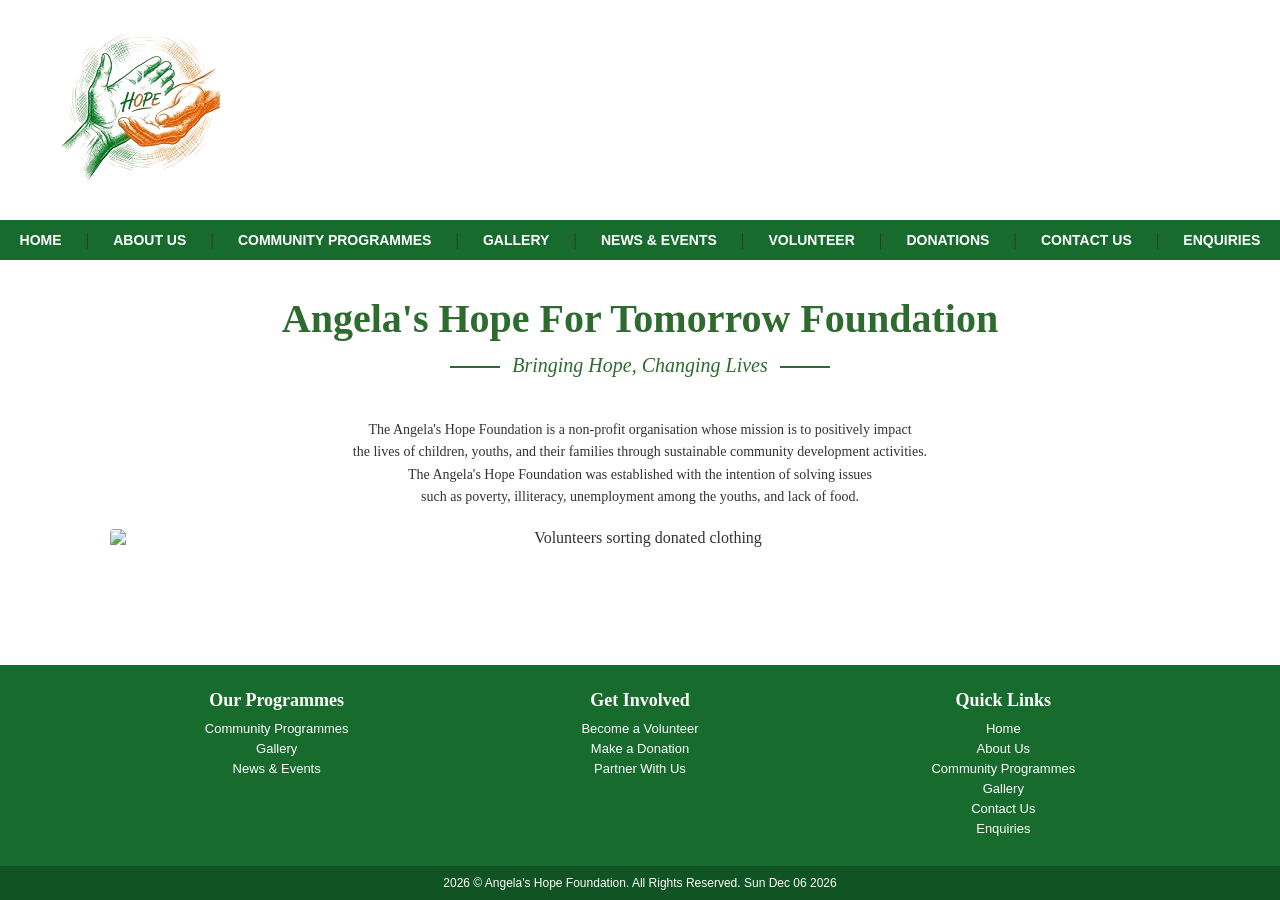
==== commit 61d514ec: "Update index.html" ====
--- a/index.html
+++ b/index.html
@@ -27,7 +27,7 @@
     -->
 
     <header> 
-        <img  class="logo" src = "_images/../logo/foundation_logo.png"
+        <img  class="logo" src = "_images/logo/foundation_logo.png"
         alt="Angela's Hope Foundation Logo">
     </header>
 
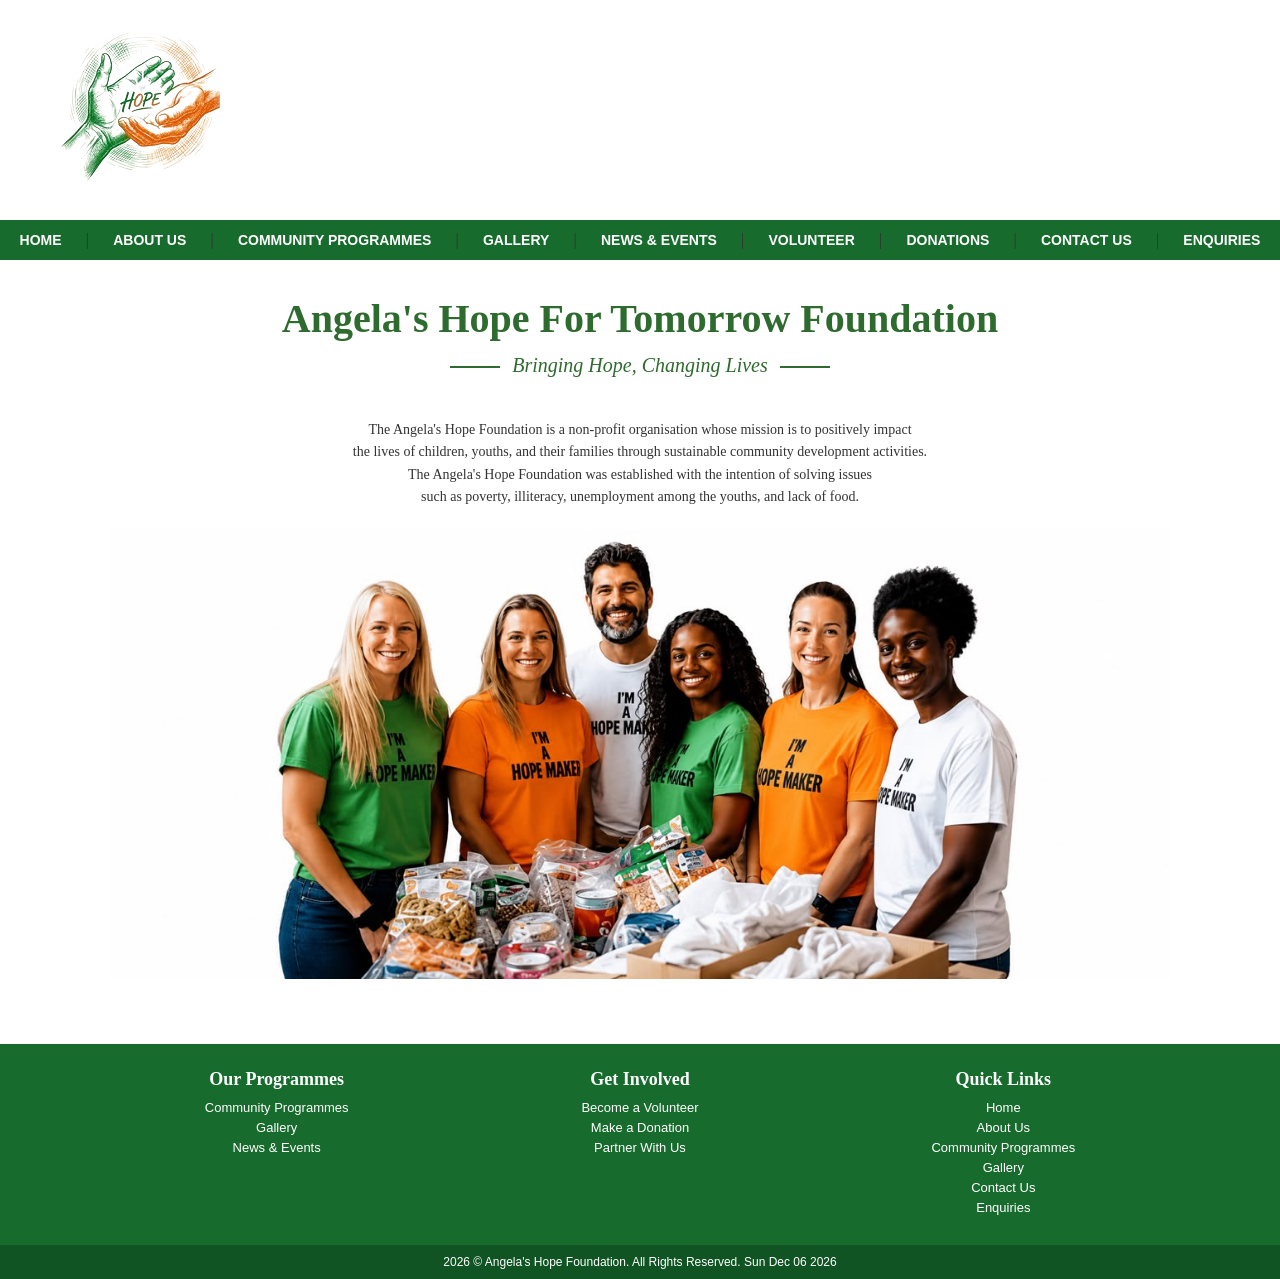
==== commit 9c60d2b6: "Update index.html" ====
--- a/index.html
+++ b/index.html
@@ -27,7 +27,7 @@
     -->
 
     <header> 
-        <img  class="logo" src = "_images/logo/foundation_logo.png"
+        <img  class="logo" src = "images/logo/foundation_logo.png"
         alt="Angela's Hope Foundation Logo">
     </header>
 
@@ -122,7 +122,7 @@
     <!-- Closes the introduction container -->
 
     <!-- The main-img class is used to style the main image on the webpage, including its size, alignment, spacing, and overall appearance. -->
-	<img  class="main-img" src="_images/volunteers/sorting_Donations.jpeg"
+	<img  class="main-img" src="images/volunteers/sorting_donations.jpeg"
      alt="Volunteers sorting donated clothing">
 
 </main>
